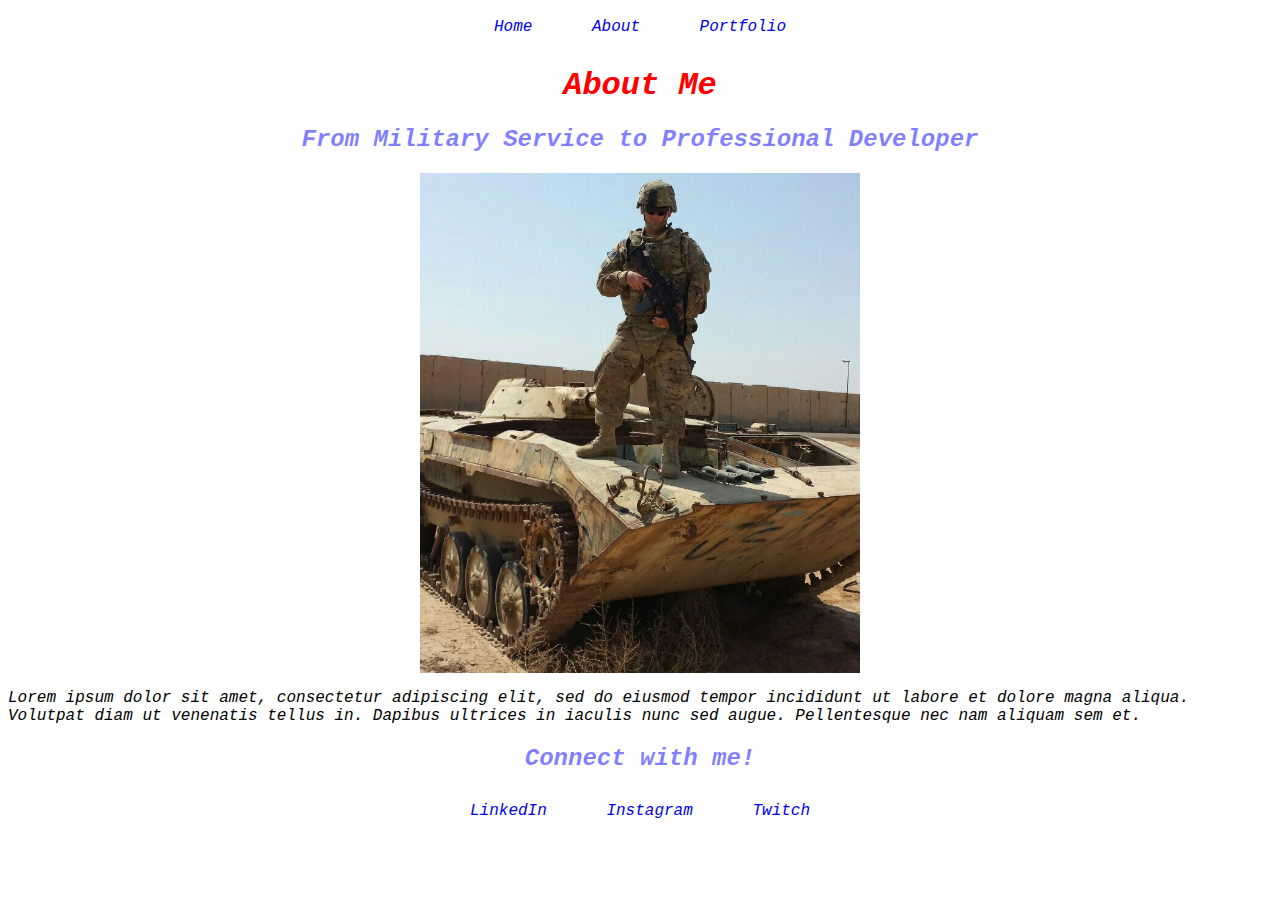
==== about.html @ e2d88f44 "copied over existing website code" ====
<!DOCTYPE html>
<html lang="en">
<head>
                <meta charset="UTF-8">
                <meta name="viewport" content="width=device-width, initial-scale=1.0">
                <title>Matt's Portfolio Website</title>
                <link rel="stylesheet" type="text/css" href="style.css" /></link>   <!--link css to html file-->
                
</head>
<body>

    <nav>
        <ul>
          <li><a href="./index.html">Home</a></li>  <!--link html files to one another-->
          <li><a href="./about.html">About</a></li>
          <li><a href="./portfolio.html">Portfolio</a></li>
        </ul>
      </nav>
    
    
    <h1>About Me</h1>
    <h2>From Military Service to Professional Developer</h2>
    <div class="container">
    <img 
        src="image-0-02-01-203c3161f81c3feae25d438252ed30ef0fececd5217c2b813632d7d27c56e7e6-V (2).jpg"
        alt="photo of me standing on a tank in full combat gear during my Iraq deployment" />
    </div>

    <p>Lorem ipsum dolor sit amet, consectetur adipiscing elit, sed do eiusmod tempor incididunt ut labore et dolore magna aliqua. Volutpat diam ut venenatis tellus in. Dapibus ultrices in iaculis nunc sed augue. Pellentesque nec nam aliquam sem et.</p>

    <h2>Connect with me!</h2>

      <!-- Links to social media sites -->
  <nav class="social">
    <ul>
      <li></li:><a href="https://www.linkedin.com/in/matthew-bearden86/">LinkedIn</a></li>
      <li><a href="https://www.instagram.com">Instagram</a></li>
      <li><a href="https://www.twitch.tv">Twitch</a></li>
    </ul>
  </nav>  


</body>
</html>
---- style.css ----
/* use "*" to apply styling to all elements */
* {
    font-family: 'Courier New', Courier, monospace;
    font-style:oblique;
}

.container {
    display: flex;
    justify-content: center;
    align-items: center;
}


/* element selectors */
h1 {
    color: #FF0000;
    display: flex;
    justify-content: center; 
    align-items: center;
}

h2 {
    color:rgba(4, 0, 255, 0.5);
    display: flex;
    justify-content: center;
    align-items: center;
}

nav ul { 
    list-style: none; 
    margin: 0; 
    padding: 0; 
  } 
   
  nav ul li { 
    display: inline-block; 
  } 

  nav ul li a { 
    display: block; 
    padding: 10px 20px; /* create space between links */ 
    text-decoration: none; 
  } 
   
  nav ul li + li { 
    margin-left: 10px; /* adjust margin as needed */ 
  } 

nav {
    display: flex;
    justify-content: center;
}

p {
    display: flex;
    justify-content: center;
}
.social {
    display: flex;
    justify-content: center;
}

img {
    height: 500px;
}
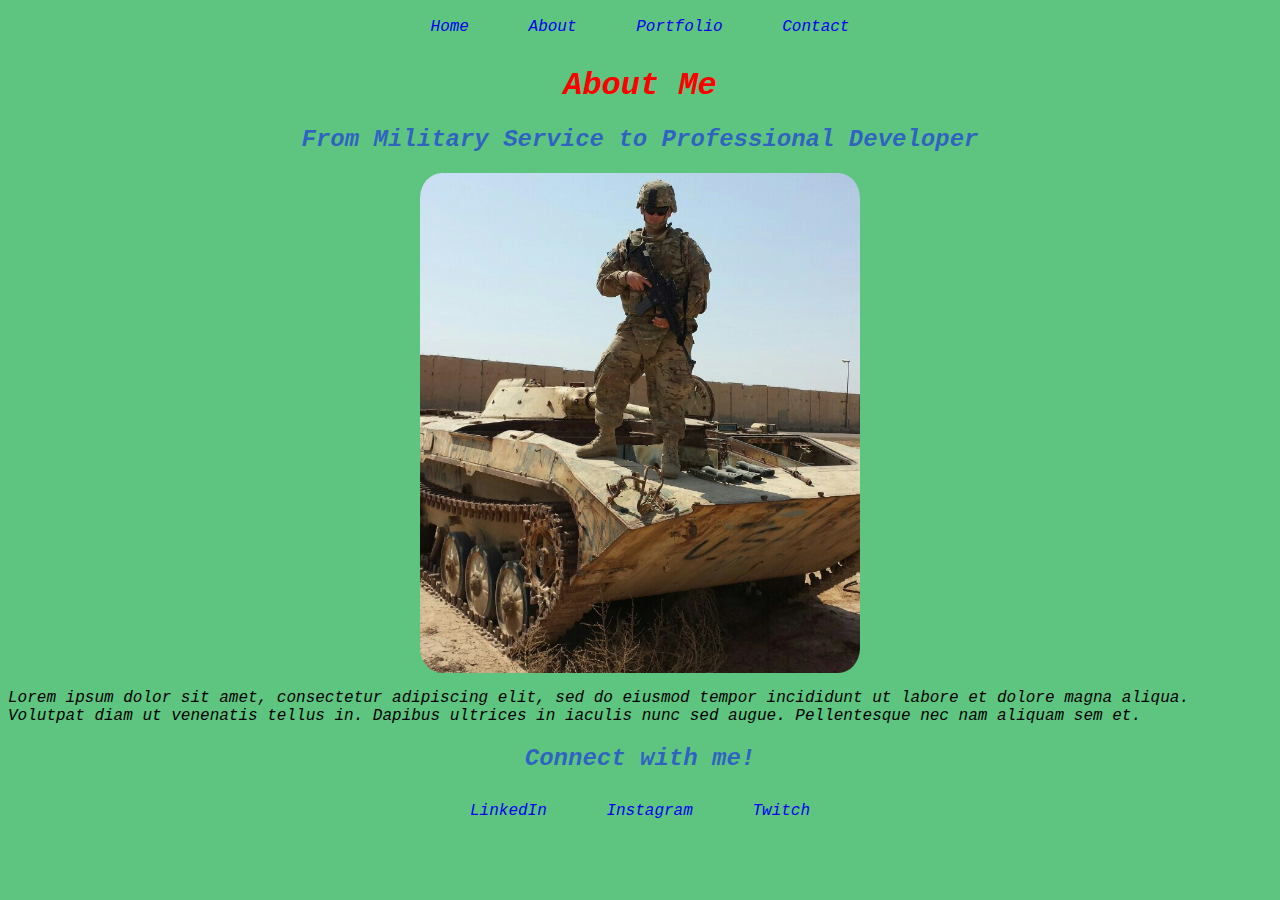
==== commit 4c7c4a99: "minor styling changes, added contact page to the nav bar" ====
--- a/about.html
+++ b/about.html
@@ -14,6 +14,7 @@
           <li><a href="./index.html">Home</a></li>  <!--link html files to one another-->
           <li><a href="./about.html">About</a></li>
           <li><a href="./portfolio.html">Portfolio</a></li>
+          <li><a href="./contact.html">Contact</a></li>
         </ul>
       </nav>
     
--- a/style.css
+++ b/style.css
@@ -2,6 +2,10 @@
 * {
     font-family: 'Courier New', Courier, monospace;
     font-style:oblique;
+}
+
+body {
+    background-color: rgb(93, 197, 128);
 }
 
 .container {
@@ -61,5 +65,7 @@
 }
 
 img {
+    display: flex;
     height: 500px;
+    border-radius: 5%;
 }